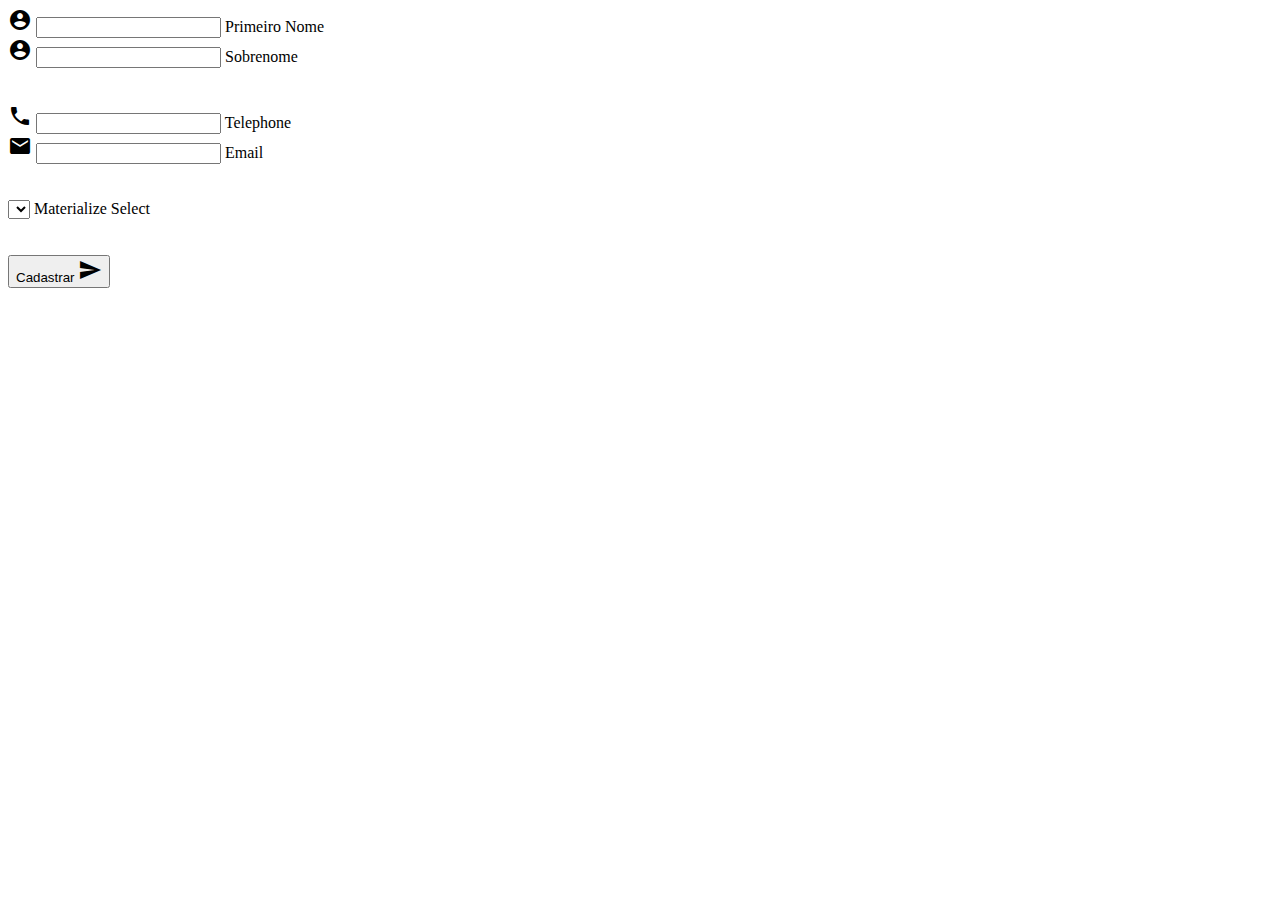
==== target/classes/templates/index.html @ c6c8923b "Erro em fazer autenticação com o MySQL." ====
<!DOCTYPE html>
<!--
To change this license header, choose License Headers in Project Properties.
To change this template file, choose Tools | Templates
and open the template in the editor.
-->
<html lang="pt" xmlns="http://www.w3.org/1999/xhtml"
      xmlns:th="http://www.thymeleaf.org">
    <head>
        <title>Cadastro de Usuario</title>
        <meta charset="UTF-8"/>
        <meta name="viewport" content="width=device-width, initial-scale=1.0"/>
        <link th:href="@{/materialize.min.css}" media="all" rel="stylesheet" type="text/css"/>
        <link th:href="@{/materialize.css}" media="all" rel="stylesheet" type="text/css"/>
        <link href="https://fonts.googleapis.com/icon?family=Material+Icons" rel="stylesheet"/>
    </head>
    <body>
        <div class="row">
            <form th:action="@{/sys/cadastro}" method="post" th:object="${user}" class="col s12">
                <div class="row">
                    <div class="input-field col s6">
                        <i class="material-icons prefix">account_circle</i>
                        <input id="icon_prefix" type="text" name="nome" th:field="*{nome}" class="validate"/>
                        <label for="icon_prefix">Primeiro Nome</label>
                    </div>
                    <div class="input-field col s6">
                        <i class="material-icons prefix">account_circle</i>
                        <input id="icon_secondname" type="text" name="sobrenome" th:field="*{sobrenome}" class="validate"/>
                        <label for="icon_secondname">Sobrenome</label>
                    </div>
                    <br></br>
                    <div class="input-field col s6">
                        <i class="material-icons prefix">call</i>
                        <input id="icon_telephone" type="tel" name="telefone" th:field="*{telefone}" class="validate"/>
                        <label for="icon_telephone">Telephone</label>
                    </div>
                    <div class="input-field col s6">
                        <i class="material-icons prefix">email</i>
                        <input id="icon_email" type="email" name="email" th:field="*{email}" class="validate"/>
                        <label for="icon_email">Email</label>
                    </div>
                    <br></br>
                    <div class="input-field col s12">
                        <select th:field="*{sexo}">
                            <option th:each="sexo : ${T(com.robson.orders.TiposSexo).values()}" th:value="${sexo}" th:field="${sexo}"></option>

                        </select>
                        <label>Materialize Select</label>
                    </div>
                    <br></br>
                    <button class="btn waves-effect waves-light" type="submit" name="action">Cadastrar
                        <i class="material-icons right">send</i>
                    </button>


                </div>
            </form>
        </div>
    </body>
</html>
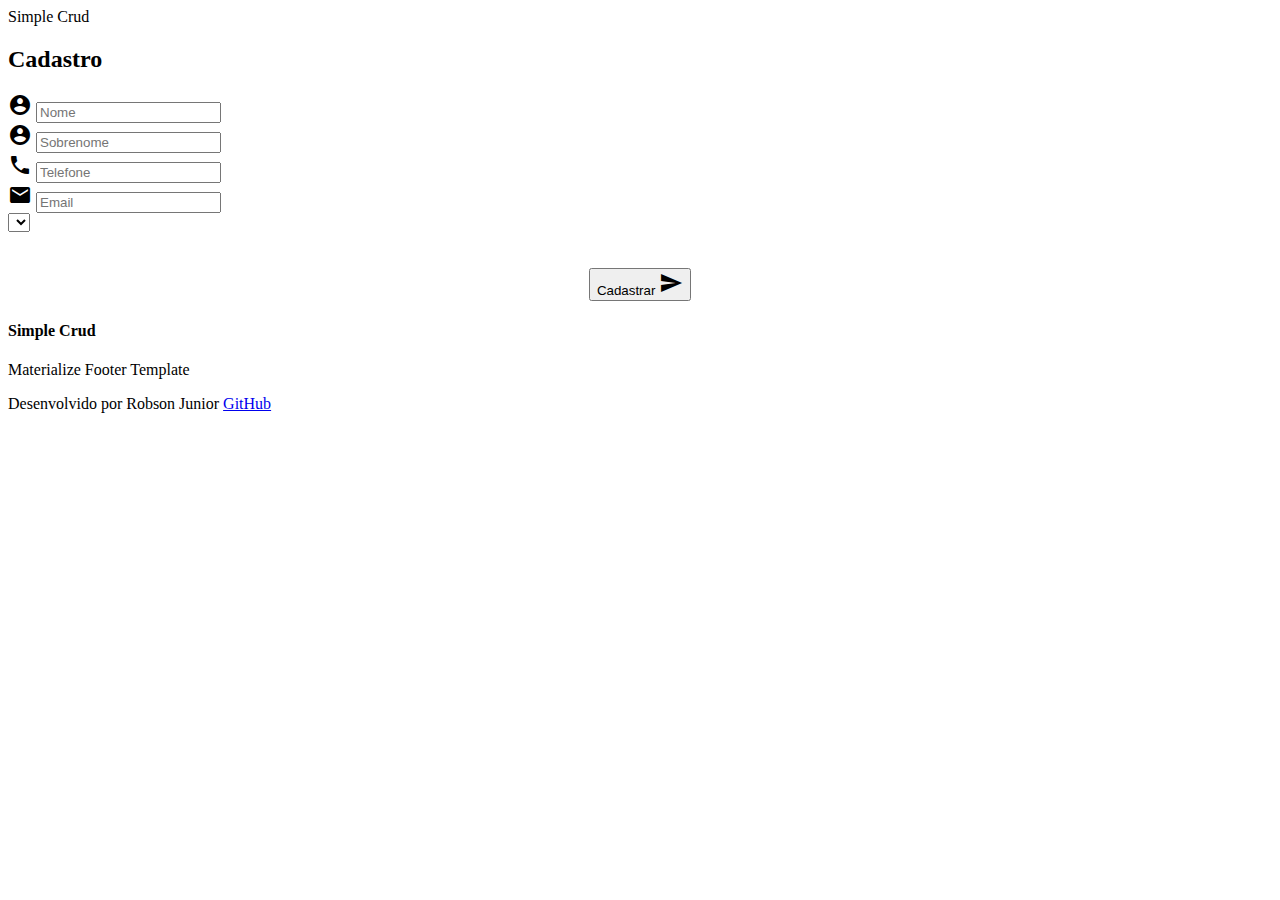
==== commit 9b4b87cd: "Mudança de Background" ====
--- a/target/classes/templates/index.html
+++ b/target/classes/templates/index.html
@@ -12,49 +12,141 @@
         <meta name="viewport" content="width=device-width, initial-scale=1.0"/>
         <link th:href="@{/materialize.min.css}" media="all" rel="stylesheet" type="text/css"/>
         <link th:href="@{/materialize.css}" media="all" rel="stylesheet" type="text/css"/>
+        <link th:href="@{/style.css}" media="all" rel="stylesheet" type="text/css"/>
         <link href="https://fonts.googleapis.com/icon?family=Material+Icons" rel="stylesheet"/>
     </head>
     <body>
-        <div class="row">
-            <form th:action="@{/sys/cadastro}" method="post" th:object="${user}" class="col s12">
-                <div class="row">
-                    <div class="input-field col s6">
-                        <i class="material-icons prefix">account_circle</i>
-                        <input id="icon_prefix" type="text" name="nome" th:field="*{nome}" class="validate"/>
-                        <label for="icon_prefix">Primeiro Nome</label>
+        <header>
+            <nav>
+                <div class="container">
+                    <div class="nav-wrapper">
+                        <a th:href="@{/sistema/menu}" class="brand-logo">Simple Crud</a>
+                       
                     </div>
-                    <div class="input-field col s6">
-                        <i class="material-icons prefix">account_circle</i>
-                        <input id="icon_secondname" type="text" name="sobrenome" th:field="*{sobrenome}" class="validate"/>
-                        <label for="icon_secondname">Sobrenome</label>
-                    </div>
-                    <br></br>
-                    <div class="input-field col s6">
-                        <i class="material-icons prefix">call</i>
-                        <input id="icon_telephone" type="tel" name="telefone" th:field="*{telefone}" class="validate"/>
-                        <label for="icon_telephone">Telephone</label>
-                    </div>
-                    <div class="input-field col s6">
-                        <i class="material-icons prefix">email</i>
-                        <input id="icon_email" type="email" name="email" th:field="*{email}" class="validate"/>
-                        <label for="icon_email">Email</label>
-                    </div>
-                    <br></br>
-                    <div class="input-field col s12">
-                        <select th:field="*{sexo}">
-                            <option th:each="sexo : ${T(com.robson.orders.TiposSexo).values()}" th:value="${sexo}" th:field="${sexo}"></option>
+                </div>
+            </nav>
+        </header>
+        <div class="parallax-container">
+            <div class="parallax"><img th:src="@{/images/galaxy1.jpg}" style="display: block;position: fixed; transform: translate3d(-50%, 0px, 0px);"/></div>
+        </div>
+        <div class="section white">
+            <div class="row container">
+                <h2 class="header">Cadastro</h2>
+                <form th:action="@{/sistema/cadastro}" method="post" th:object="${user}" class="col s12">
+                    <div class="row">
+                        <div class="input-field col s6">
+                            <i class="material-icons prefix">account_circle</i>
+                            <input id="icon_prefix" type="text" placeholder="Nome" name="nome" th:field="*{nome}" class="validate"/>
 
-                        </select>
-                        <label>Materialize Select</label>
-                    </div>
-                    <br></br>
-                    <button class="btn waves-effect waves-light" type="submit" name="action">Cadastrar
-                        <i class="material-icons right">send</i>
-                    </button>
+                        </div>
+
+                        <div class="input-field col s6">
+                            <i class="material-icons prefix">account_circle</i>
+                            <input id="icon_secondname" type="text" placeholder="Sobrenome" name="sobrenome" th:field="*{sobrenome}" class="validate"/>
+
+                        </div>
+
+                        <div class="input-field col s6">
+                            <i class="material-icons prefix">call</i>
+                            <input id="icon_telephone" type="tel" name="telefone" placeholder="Telefone" th:field="*{telefone}" class="validate"/>
+
+                        </div>
+
+                        <div class="input-field col s6">
+                            <i class="material-icons prefix">email</i>
+                            <input id="icon_email" type="email" name="email" placeholder="Email" th:field="*{email}" class="validate"/>
+
+                        </div>
+
+                        <div class="input-field col s12">
+                            <select th:field="*{sexo}">
+                                <option th:each="sexo : ${T(com.robson.orders.TiposSexo).values()}" th:value="${sexo}" th:text="${sexo}"></option>
+
+                            </select>
+
+                        </div>
+                        <br></br>
+                        <center>
+                            <button class="btn waves-effect waves-light" type="submit" name="action">Cadastrar
+                                <i class="material-icons right">send</i>
+                            </button>
+                        </center>
 
 
+                    </div>
+                </form>
+            </div>
+        </div>
+        <div class="parallax-container">
+            <div class="parallax">
+                <img th:src="@{/images/moutains.jpg}" style="display: block;position: fixed;transform: translate3d(-50%, 10px, 0px);"/>
+            </div>
+        </div>
+        <footer class="page-footer">
+            <div class="container">
+                <div class="row">
+                    <div class="col l6 s12">
+                        <h4 class="white-text">Simple Crud</h4>
+                        <p class="grey-text text-lighten-4">Materialize Footer Template</p>
+                    </div>
+
                 </div>
-            </form>
-        </div>
+            </div>
+            <div class="footer-copyright">
+                <div class="container">
+                    Desenvolvido por Robson Junior
+                    <a class="grey-text text-lighten-4 right" href="https://github.com/cardozorobson">GitHub</a>
+                </div>
+            </div>
+        </footer>
+        <!--        <center>
+                    <div class="container card-panel grey lighten-4 ">
+                        <div class="row">
+                            <form th:action="@{/sistema/cadastro}" method="post" th:object="${user}" class="col s12">
+                                <div class="row">
+                                    <div class="input-field col s6">
+                                        <i class="material-icons prefix">account_circle</i>
+                                        <input id="icon_prefix" type="text" placeholder="Nome" name="nome" th:field="*{nome}" class="validate"/>
+        
+                                    </div>
+        
+                                    <div class="input-field col s6">
+                                        <i class="material-icons prefix">account_circle</i>
+                                        <input id="icon_secondname" type="text" placeholder="Sobrenome" name="sobrenome" th:field="*{sobrenome}" class="validate"/>
+        
+                                    </div>
+        
+                                    <div class="input-field col s6">
+                                        <i class="material-icons prefix">call</i>
+                                        <input id="icon_telephone" type="tel" name="telefone" placeholder="Telefone" th:field="*{telefone}" class="validate"/>
+        
+                                    </div>
+        
+                                    <div class="input-field col s6">
+                                        <i class="material-icons prefix">email</i>
+                                        <input id="icon_email" type="email" name="email" placeholder="Email" th:field="*{email}" class="validate"/>
+        
+                                    </div>
+        
+                                    <div class="input-field col s12">
+                                        <select th:field="*{sexo}">
+                                            <option th:each="sexo : ${T(com.robson.orders.TiposSexo).values()}" th:value="${sexo}" th:text="${sexo}"></option>
+        
+                                        </select>
+        
+                                    </div>
+                                    <br></br>
+                                    <center>
+                                        <button class="btn waves-effect waves-light pulse" type="submit" name="action">Cadastrar
+                                            <i class="material-icons right">send</i>
+                                        </button>
+                                    </center>
+        
+        
+                                </div>
+                            </form>
+                        </div>
+                    </div>
+                </center>-->
     </body>
 </html>
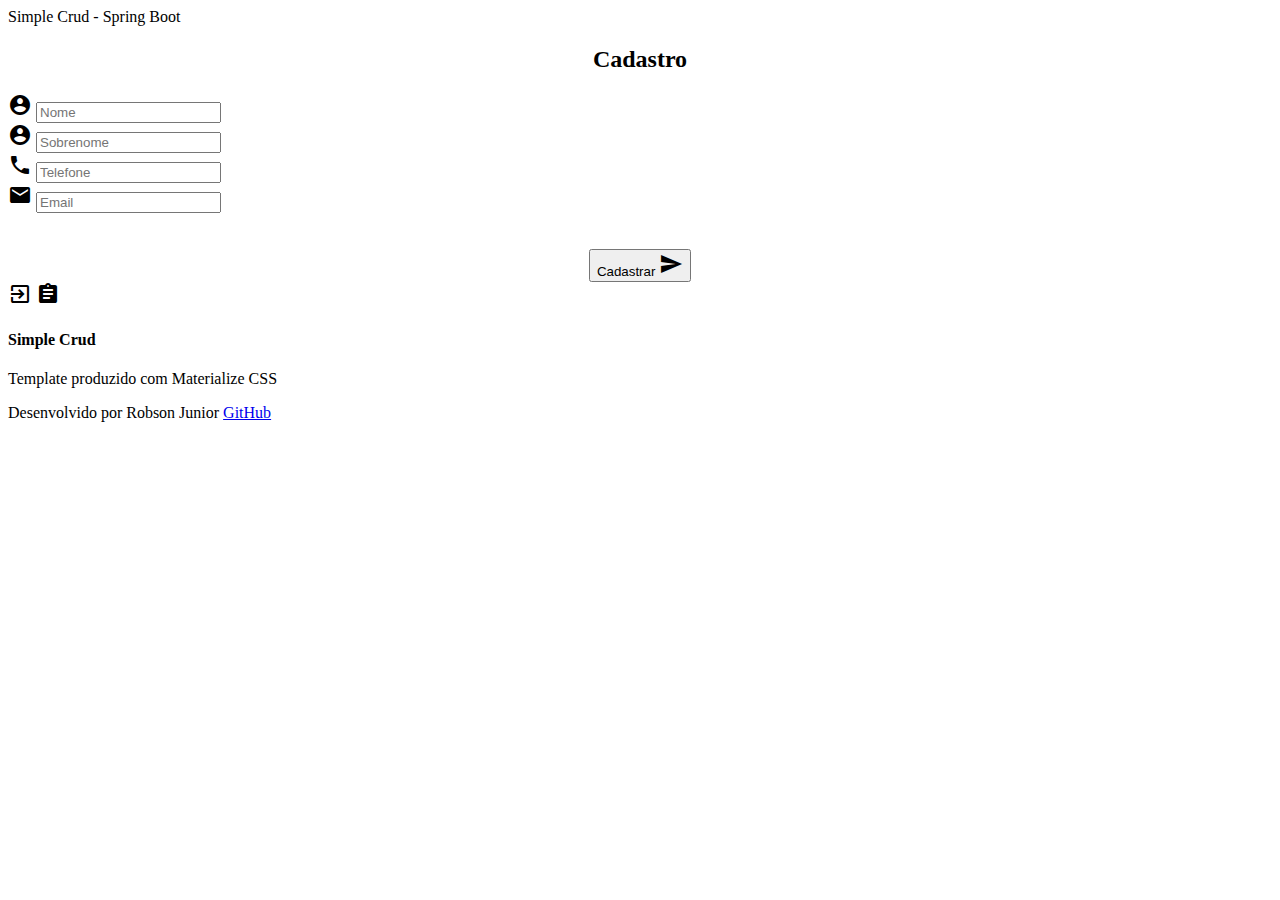
==== commit 28edcdff: "Background modificados e Floating Buttons adicionados" ====
--- a/target/classes/templates/index.html
+++ b/target/classes/templates/index.html
@@ -20,7 +20,7 @@
             <nav>
                 <div class="container">
                     <div class="nav-wrapper">
-                        <a th:href="@{/sistema/menu}" class="brand-logo">Simple Crud</a>
+                        <a th:href="@{/sistema/menu}" class="brand-logo">Simple Crud - Spring Boot</a>
                        
                     </div>
                 </div>
@@ -31,7 +31,7 @@
         </div>
         <div class="section white">
             <div class="row container">
-                <h2 class="header">Cadastro</h2>
+                <center><h2 class="header">Cadastro</h2></center>
                 <form th:action="@{/sistema/cadastro}" method="post" th:object="${user}" class="col s12">
                     <div class="row">
                         <div class="input-field col s6">
@@ -58,23 +58,29 @@
 
                         </div>
 
-                        <div class="input-field col s12">
+<!--                        <div class="input-field col s12">
                             <select th:field="*{sexo}">
                                 <option th:each="sexo : ${T(com.robson.orders.TiposSexo).values()}" th:value="${sexo}" th:text="${sexo}"></option>
 
                             </select>
 
-                        </div>
+                        </div>-->
                         <br></br>
                         <center>
-                            <button class="btn waves-effect waves-light" type="submit" name="action">Cadastrar
+                            <button class="btn waves-effect waves-light"  type="submit" name="action">Cadastrar
                                 <i class="material-icons right">send</i>
                             </button>
                         </center>
+                         
 
 
                     </div>
                 </form>
+                 <div class="fixed-action-btn horizontal">
+                  <a class="btn-floating btn-large waves-effect teal lighten-2 class" th:href="@{/sistema/menu}"><i class="material-icons">exit_to_app</i></a>
+                  <a class="btn-floating btn-large waves-effect teal lighten-2 class" th:href="@{/sistema/lista}"><i class="material-icons">assignment</i></a>
+               </div>
+                
             </div>
         </div>
         <div class="parallax-container">
@@ -87,8 +93,9 @@
                 <div class="row">
                     <div class="col l6 s12">
                         <h4 class="white-text">Simple Crud</h4>
-                        <p class="grey-text text-lighten-4">Materialize Footer Template</p>
+                        <p class="grey-text text-lighten-4">Template produzido com Materialize CSS</p>
                     </div>
+                    
 
                 </div>
             </div>
@@ -96,57 +103,10 @@
                 <div class="container">
                     Desenvolvido por Robson Junior
                     <a class="grey-text text-lighten-4 right" href="https://github.com/cardozorobson">GitHub</a>
+                    
                 </div>
             </div>
         </footer>
-        <!--        <center>
-                    <div class="container card-panel grey lighten-4 ">
-                        <div class="row">
-                            <form th:action="@{/sistema/cadastro}" method="post" th:object="${user}" class="col s12">
-                                <div class="row">
-                                    <div class="input-field col s6">
-                                        <i class="material-icons prefix">account_circle</i>
-                                        <input id="icon_prefix" type="text" placeholder="Nome" name="nome" th:field="*{nome}" class="validate"/>
-        
-                                    </div>
-        
-                                    <div class="input-field col s6">
-                                        <i class="material-icons prefix">account_circle</i>
-                                        <input id="icon_secondname" type="text" placeholder="Sobrenome" name="sobrenome" th:field="*{sobrenome}" class="validate"/>
-        
-                                    </div>
-        
-                                    <div class="input-field col s6">
-                                        <i class="material-icons prefix">call</i>
-                                        <input id="icon_telephone" type="tel" name="telefone" placeholder="Telefone" th:field="*{telefone}" class="validate"/>
-        
-                                    </div>
-        
-                                    <div class="input-field col s6">
-                                        <i class="material-icons prefix">email</i>
-                                        <input id="icon_email" type="email" name="email" placeholder="Email" th:field="*{email}" class="validate"/>
-        
-                                    </div>
-        
-                                    <div class="input-field col s12">
-                                        <select th:field="*{sexo}">
-                                            <option th:each="sexo : ${T(com.robson.orders.TiposSexo).values()}" th:value="${sexo}" th:text="${sexo}"></option>
-        
-                                        </select>
-        
-                                    </div>
-                                    <br></br>
-                                    <center>
-                                        <button class="btn waves-effect waves-light pulse" type="submit" name="action">Cadastrar
-                                            <i class="material-icons right">send</i>
-                                        </button>
-                                    </center>
-        
-        
-                                </div>
-                            </form>
-                        </div>
-                    </div>
-                </center>-->
+
     </body>
 </html>
